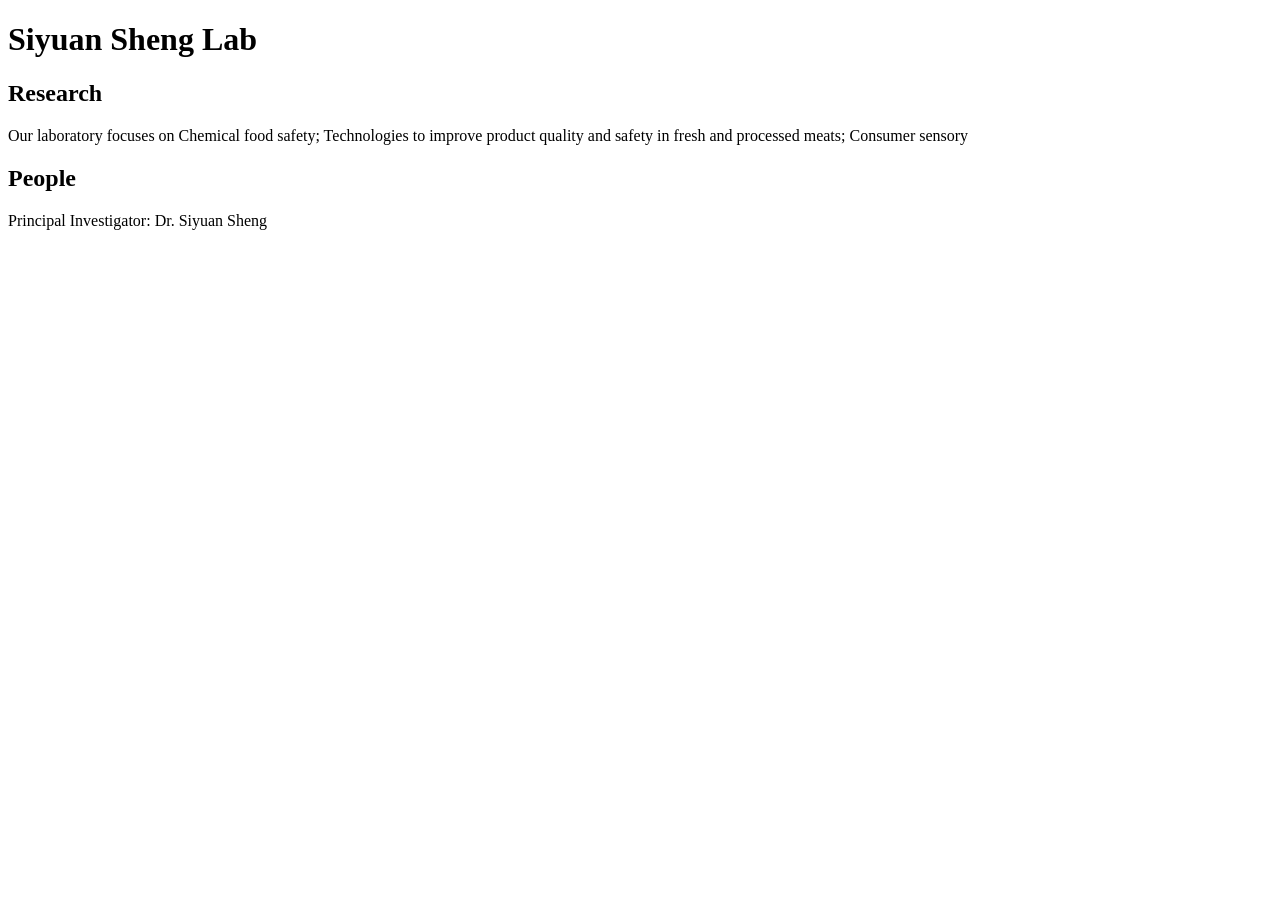
==== index.html @ 13f5d1d9 "Add initial index.html for Siyuan Sheng Lab" ====
<!DOCTYPE html>
<html>
<head>
    <title>Siyuan Sheng Lab</title>
</head>

<body>

    <h1>Siyuan Sheng Lab</h1>

    <h2>Research</h2>

    <p>
        Our laboratory focuses on Chemical food safety; 
        Technologies to improve product quality and safety in fresh and processed meats; Consumer sensory
    </p>

    <h2>People</h2>

    <p>Principal Investigator: Dr. Siyuan Sheng</p>

</body>
</html>
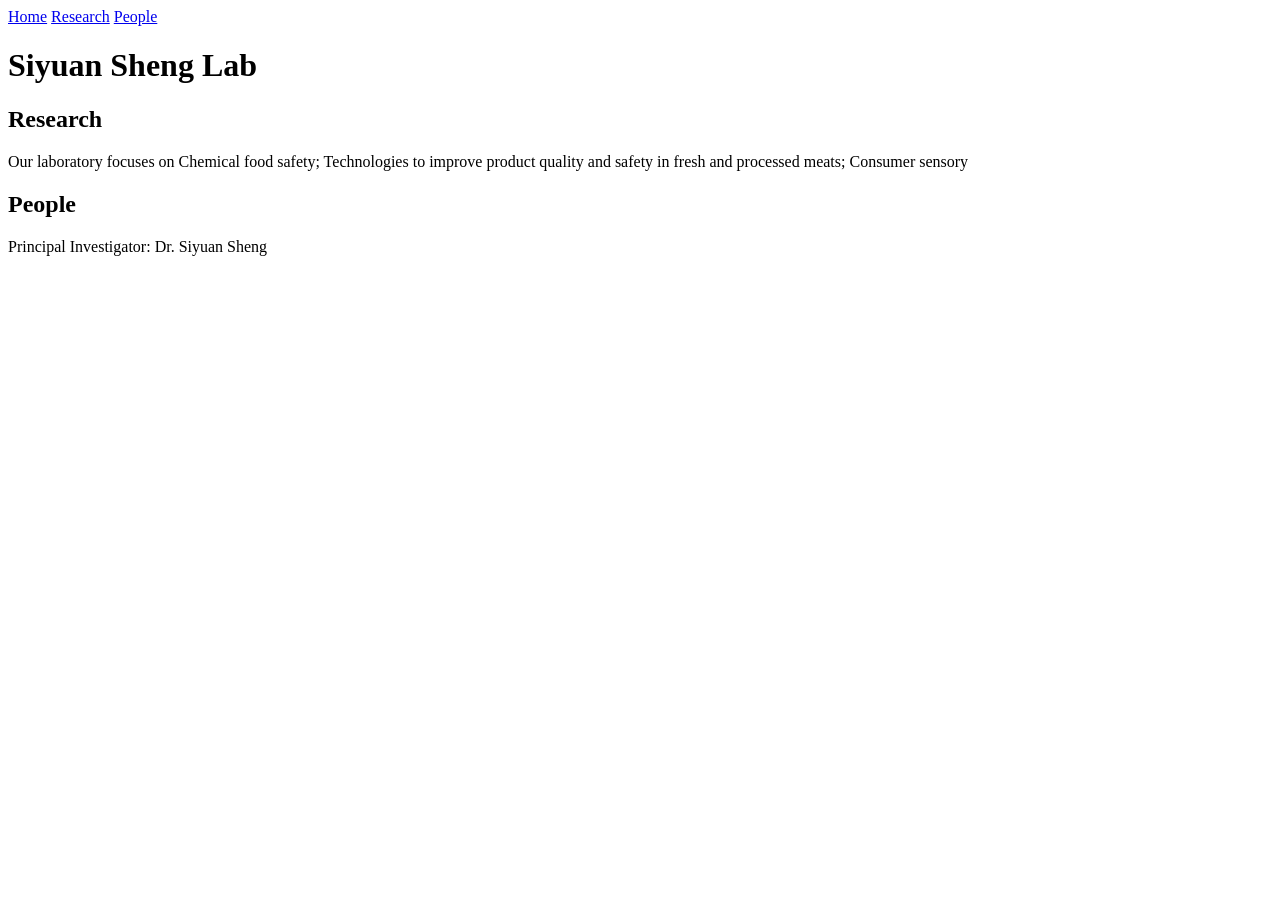
==== commit 2464cc16: "Add navigation links to index.html" ====
--- a/index.html
+++ b/index.html
@@ -6,6 +6,12 @@
 
 <body>
 
+    <nav>
+    <a href="index.html">Home</a>
+    <a href="research.html">Research</a>
+    <a href="people.html">People</a>
+    </nav>
+    
     <h1>Siyuan Sheng Lab</h1>
 
     <h2>Research</h2>
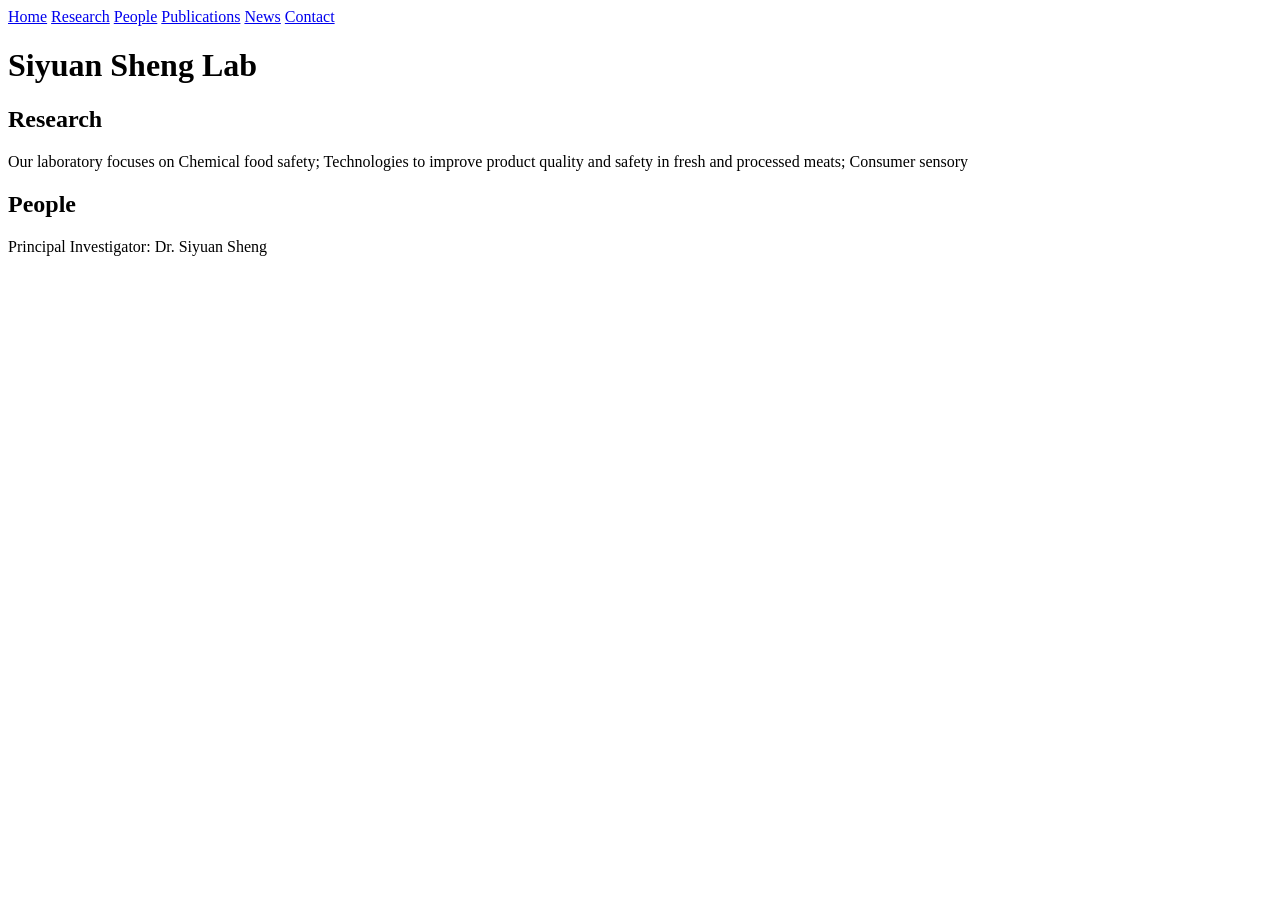
==== commit bd7d7520: "Add links to publications, news, and contact pages" ====
--- a/index.html
+++ b/index.html
@@ -10,6 +10,9 @@
     <a href="index.html">Home</a>
     <a href="research.html">Research</a>
     <a href="people.html">People</a>
+    <a href="publications.html">Publications</a>
+    <a href="news.html">News</a>
+    <a href="contact.html">Contact</a>
     </nav>
     
     <h1>Siyuan Sheng Lab</h1>
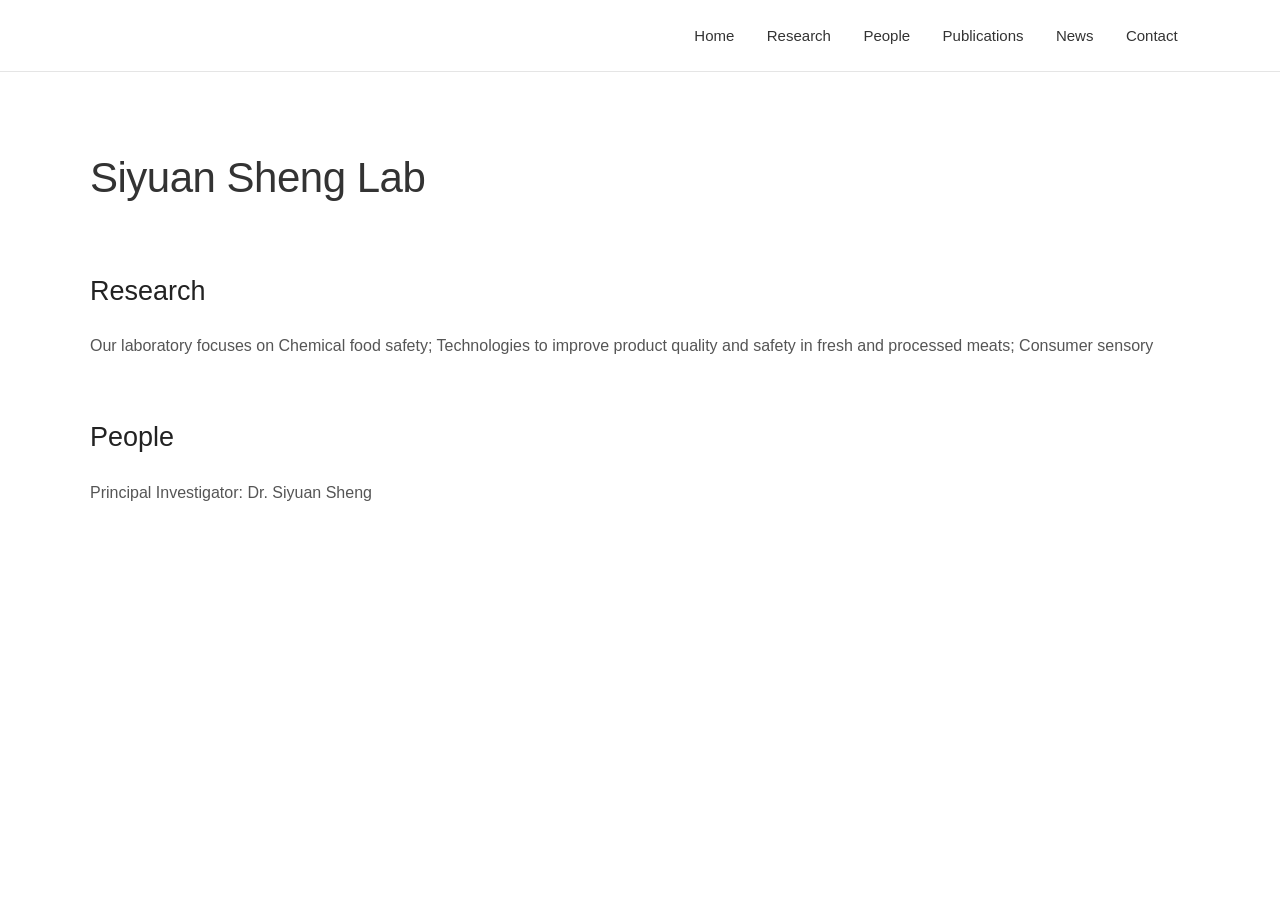
==== commit 4e87b098: "Add stylesheet link to index.html" ====
--- a/index.html
+++ b/index.html
@@ -2,6 +2,7 @@
 <html>
 <head>
     <title>Siyuan Sheng Lab</title>
+    <link rel="stylesheet" href="style.css">
 </head>
 
 <body>
--- a/style.css
+++ b/style.css
@@ -0,0 +1,140 @@
+/* =========================
+   General
+   ========================= */
+
+* {
+    box-sizing: border-box;
+}
+
+body {
+    margin: 0;
+    font-family: Arial, Helvetica, sans-serif;
+    color: #333333;
+    background-color: #ffffff;
+    line-height: 1.7;
+}
+
+
+/* =========================
+   Navigation
+   ========================= */
+
+nav {
+    width: 100%;
+    padding: 22px 8%;
+    border-bottom: 1px solid #e5e5e5;
+    background-color: #ffffff;
+    text-align: right;
+}
+
+nav a {
+    color: #333333;
+    text-decoration: none;
+    margin-left: 28px;
+    font-size: 15px;
+    font-weight: 500;
+}
+
+nav a:hover {
+    color: #8B0000;
+}
+
+
+/* =========================
+   Main Content
+   ========================= */
+
+body > h1,
+body > h2,
+body > h3,
+body > p,
+body > ul,
+body > ol {
+    max-width: 1100px;
+    margin-left: auto;
+    margin-right: auto;
+}
+
+body > h1 {
+    margin-top: 70px;
+    margin-bottom: 35px;
+    font-size: 42px;
+    font-weight: 500;
+    letter-spacing: -0.5px;
+}
+
+body > h2 {
+    margin-top: 55px;
+    margin-bottom: 18px;
+    font-size: 27px;
+    font-weight: 500;
+    color: #222222;
+}
+
+body > h3 {
+    margin-top: 30px;
+    margin-bottom: 5px;
+    font-size: 20px;
+    font-weight: 600;
+}
+
+body > p {
+    margin-top: 10px;
+    margin-bottom: 20px;
+    font-size: 16px;
+    color: #555555;
+}
+
+body > ul,
+body > ol {
+    padding-left: 25px;
+    font-size: 16px;
+}
+
+
+/* =========================
+   Links
+   ========================= */
+
+a {
+    color: #8B0000;
+}
+
+a:hover {
+    text-decoration: underline;
+}
+
+
+/* =========================
+   Mobile
+   ========================= */
+
+@media (max-width: 700px) {
+
+    nav {
+        padding: 18px 5%;
+        text-align: center;
+    }
+
+    nav a {
+        display: inline-block;
+        margin: 5px 8px;
+        font-size: 14px;
+    }
+
+    body > h1 {
+        margin-top: 45px;
+        font-size: 34px;
+        padding: 0 5%;
+    }
+
+    body > h2,
+    body > h3,
+    body > p,
+    body > ul,
+    body > ol {
+        margin-left: 5%;
+        margin-right: 5%;
+    }
+
+}
